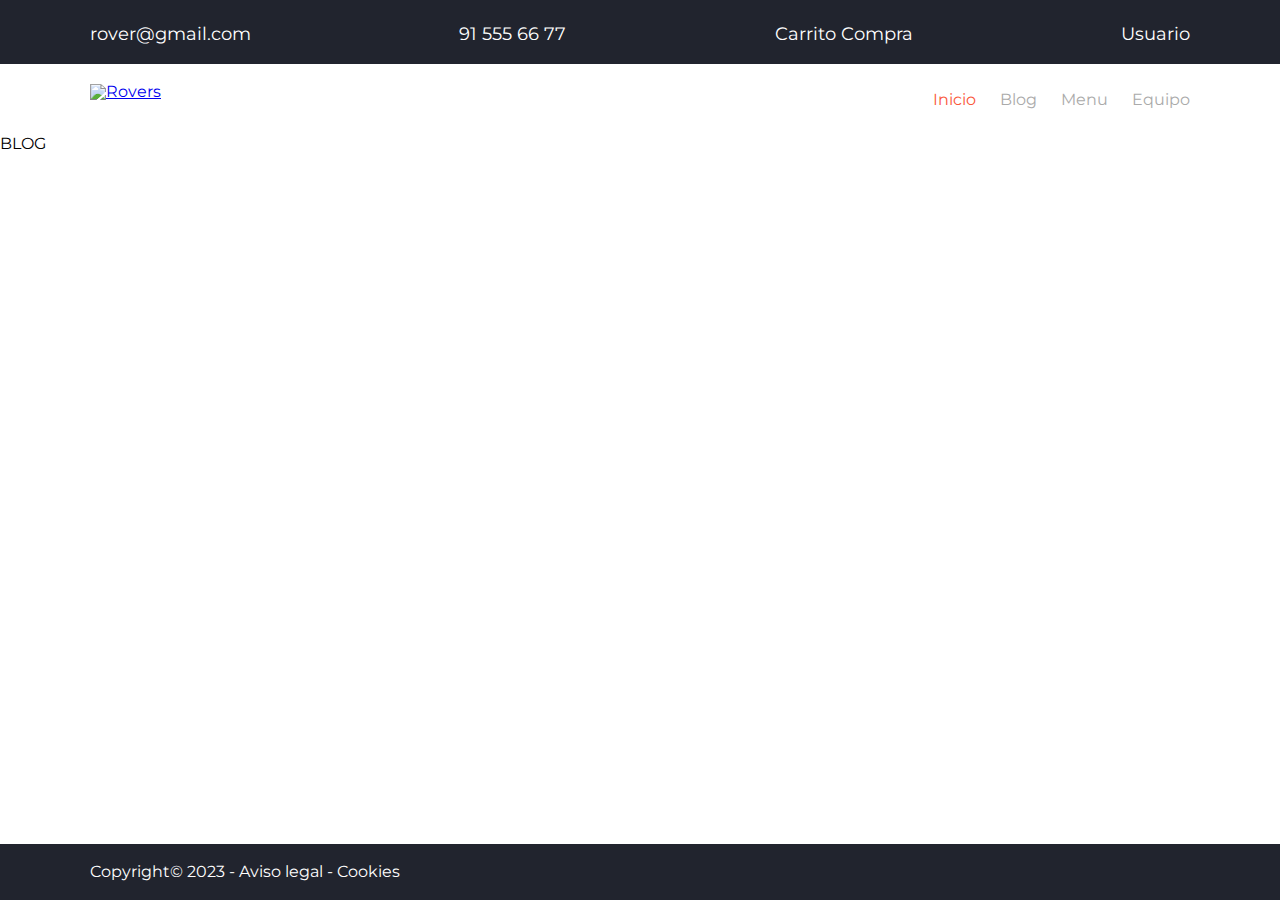
==== blog.html @ cadef68f "blog" ====
<!DOCTYPE html>
<html lang="es">

<head>
    <meta charset="UTF-8">
    <meta http-equiv="X-UA-Compatible" content="IE=edge">
    <meta name="viewport" content="width=device-width, initial-scale=1.0">
    <title>Hamburgueseria - Rovers</title>
    <link rel="stylesheet" href="https://cdnjs.cloudflare.com/ajax/libs/font-awesome/6.2.1/css/all.min.css"
        integrity="sha512-MV7K8+y+gLIBoVD59lQIYicR65iaqukzvf/nwasF0nqhPay5w/9lJmVM2hMDcnK1OnMGCdVK+iQrJ7lzPJQd1w=="
        crossorigin="anonymous" referrerpolicy="no-referrer" />
    <link rel="stylesheet" href="./css/style.css">
</head>

<body id="top">

    <div class="wrapper">

        <header>
            <div class="nav-top">
                <div class="container">

                    <div>
                        <a href="mailto:rover@gmail.com">
                            <i class="fas fa-envelope"></i>
                            <span>rover@gmail.com</span>
                        </a>
                    </div>
                    <div>
                        <a href="mailto:rover@gmail.com">
                            <i class="fa-solid fa-phone-flip"></i>
                            <span>91 555 66 77</span>
                        </a>
                    </div>
                    <div>
                        <a href="#">
                            <i class="fas fa-shopping-cart"></i>
                            <span>Carrito Compra</span>
                        </a>
                    </div>
                    <div>
                        <a href="#">
                            <i class="fas fa-user-circle"></i>
                            <span>Usuario</span>
                        </a>
                    </div>

                </div>
            </div>
            <nav>
                <div class="container">
                    <figure class="logo">
                        <a href="index.html">
                            <img src="./assets/images/logo.jpg" alt="Rovers">
                        </a>
                    </figure>
                    <div class="hamburguesa">
                        <div></div>
                        <div></div>
                        <div></div>
                    </div>
                    <ul class="menu">
                        <li><a class="activo" href="index.html">Inicio</a></li>
                        <li><a href="blog.html">Blog</a></li>
                        <li><a href="menu.html">Menu</a></li>
                        <li><a href="team.html">Equipo</a></li>
                    </ul>
                </div>
            </nav>
        </header>

        <main>
            <h1>BLOG</h1>
        </main>
        <footer>
            <div class="container">
                <p>Copyright&copy; 2023 -
                    <a href="#">Aviso legal</a> -

                    <a href="#">Cookies</a>
                </p>
            </div>
        </footer>

        <div class="flecha">
            <a href="#top">
                <i class="fas fa-caret-square-up"></i>
            </a>

        </div>






    </div>



</body>

</html>
---- css/style.css ----
@import url(reset.css);
@import url('https://fonts.googleapis.com/css2?family=Handlee&family=Montserrat:wght@400;700&display=swap');


/* font-family: 'Handlee', cursive;
font-family: 'Montserrat', sans-serif;
color-principal:#fa573a
color-azul:#21242e */

html {
    /* para generar animaciones de puntos de ancla */
    scroll-behavior: smooth;
}

:root {
    --fuenteprincipal: 'Montserrat', sans-serif;
    --fuentetitulos: 'Handlee', cursive;
    --colorprincipal: #fa573a;
    --colorsecundario: #21242e;
    --fontsize: 1em;
    --anchomaximo: 1100px;
}

* {
    box-sizing: border-box;
}

img {
    width: 100%;
    height: auto;
    display: block;
}

.container {
    max-width: var(--anchomaximo);
    margin: 0 auto;
}

body {
    font-family: var(--fuenteprincipal);
    font-size: var(--fontsize);
}

/* 
inicio header */

header .nav-top {
    background-color: var(--colorsecundario);
    padding: 1.250em 0;
}

header .nav-top .container {
    display: flex;
    justify-content: space-around;
}

header .nav-top a {
    text-decoration: none;
    color: var(--colorprincipal);
}

header .nav-top a i {
    font-size: 150%;
}


header .nav-top a span {
    color: white;
    display: none;
}

header nav {
    padding: 1.250em;
}

header .hamburguesa {
    width: 1.875em;
    cursor: pointer;

}

header .hamburguesa div {
    border-top: 2px solid #aaa;
    margin-bottom: 0.625em;
}

header nav .container {
    display: flex;
    flex-wrap: wrap;
    justify-content: space-between;
}

header nav .menu {
    width: 100%;
    padding-top: 1.25em;
}

header .logo {
    max-width: 100px;
}

header .menu a {
    display: block;
    text-align: center;
    padding: 1.25em;
    text-decoration: none;
    color: #aaa;
    border-bottom: 1px solid #aaa;
    transition: 0.5s;
}

header .menu a:hover {
    color: var(--colorprincipal);
}

header .menu li:last-child a {
    border-bottom: 0px;
}

header .menu .activo {
    color: var(--colorprincipal);
}

/* final header */

/* inicio footer */

footer {
    background-color: var(--colorsecundario);
    padding: 1.250em 0px;
    text-align: center;
    color: white;
    position: fixed;
    bottom: 0;
    width: 100%;
}

footer a {
    color: white;
    text-decoration: none;
}

footer a:hover {

    color: var(--colorprincipal);
}

.flecha a {
    display: block;
    color: var(--colorprincipal);
    position: fixed;
    bottom: 70px;
    right: 20px;
    font-size: 250%;
}








/* final footer */

/* mediaqueries */

@media(min-width:48.000em) {

    header .nav-top a span {
        display: inline;
        font-size: 110%;
    }

    header .nav-top .container {

        justify-content: space-between;
    }

    footer {
        text-align: left;
    }



}

@media(min-width:62.750em) {
    header .hamburguesa {
        display: none;

    }

    header nav .menu {
        width: auto;
        padding-top: 0em;
    }

    header nav .menu li {
        display: inline-block;
    }

    header .menu a {
        border-bottom: 0px;
        padding: 0.5em 0 0.5em 1.25em;
    }




}
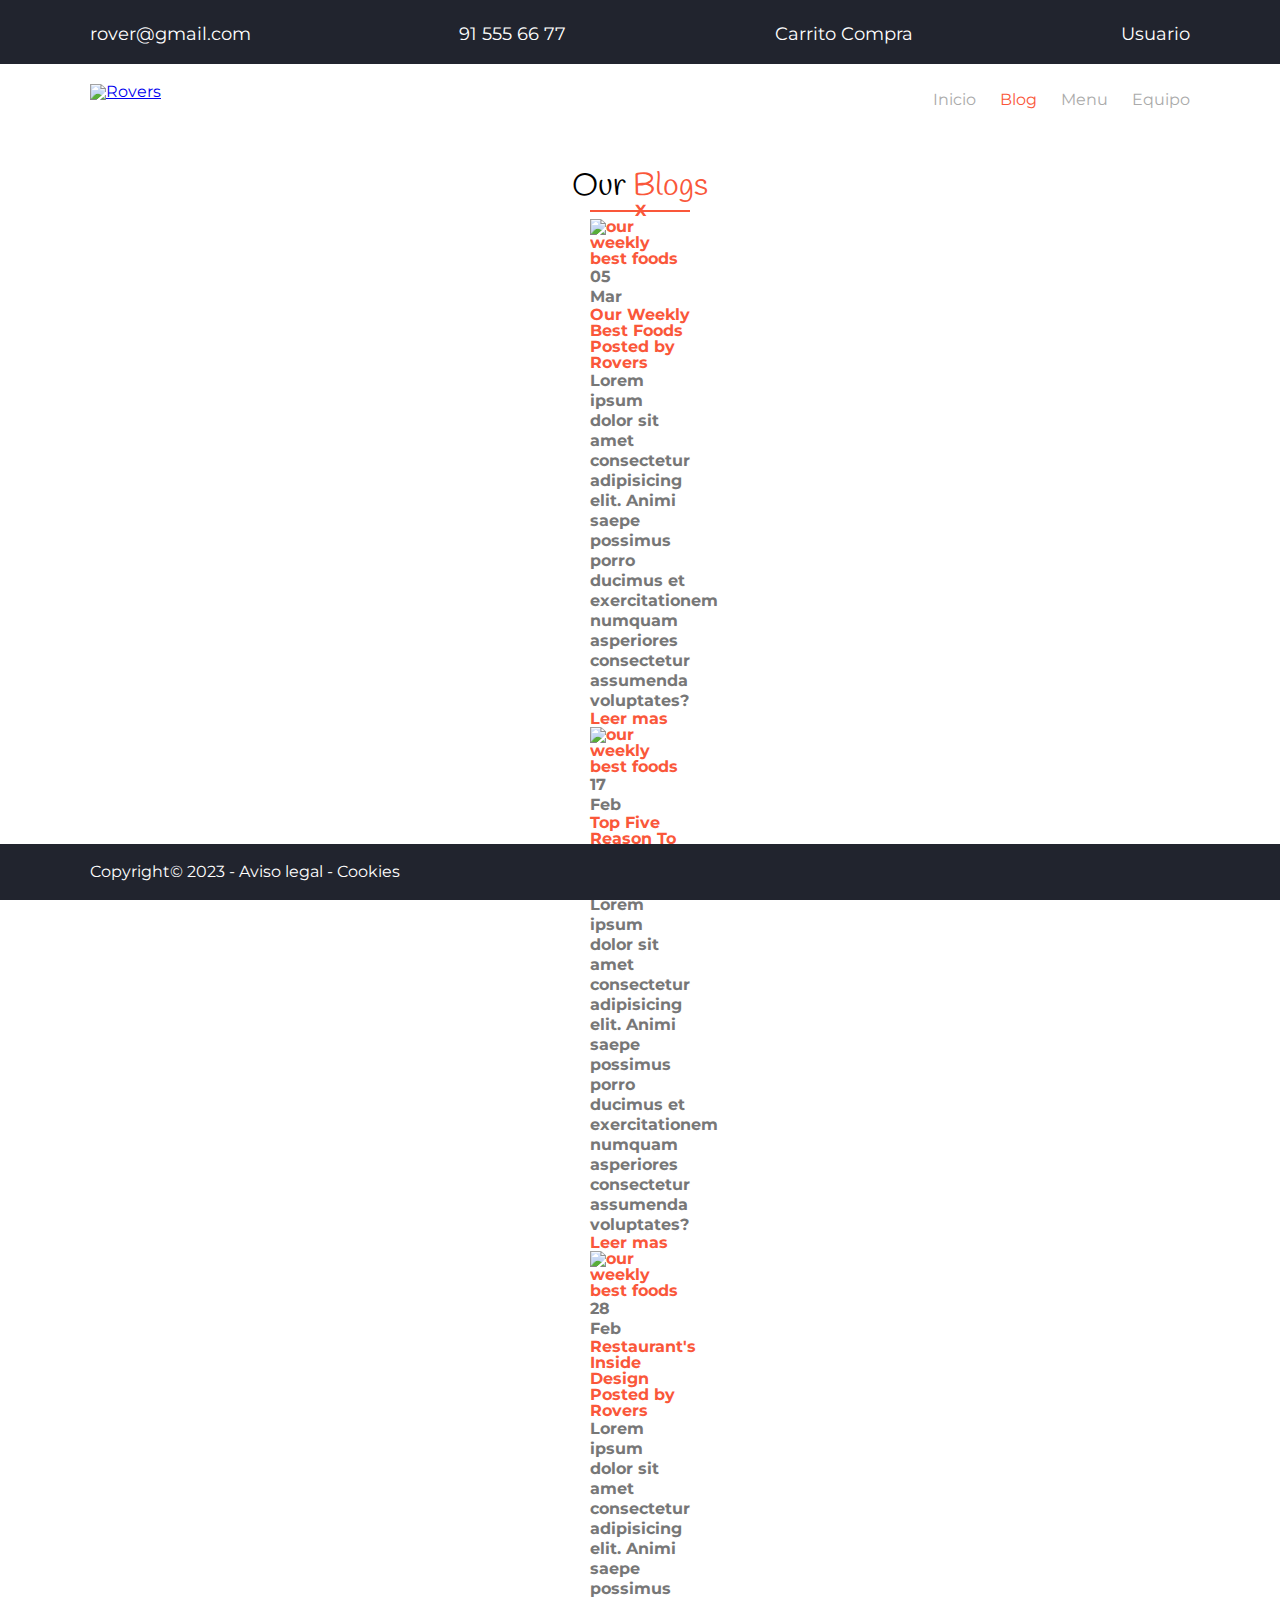
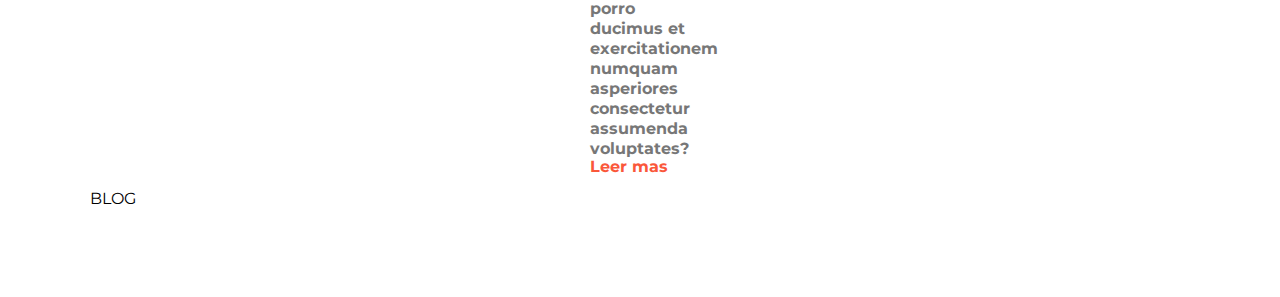
==== commit e28f1309: "maquetacion de our blogs en html" ====
--- a/blog.html
+++ b/blog.html
@@ -60,8 +60,8 @@
                         <div></div>
                     </div>
                     <ul class="menu">
-                        <li><a class="activo" href="index.html">Inicio</a></li>
-                        <li><a href="blog.html">Blog</a></li>
+                        <li><a href="index.html">Inicio</a></li>
+                        <li><a class="activo" href="blog.html">Blog</a></li>
                         <li><a href="menu.html">Menu</a></li>
                         <li><a href="team.html">Equipo</a></li>
                     </ul>
@@ -70,8 +70,94 @@
         </header>
 
         <main>
-            <h1>BLOG</h1>
+            <section id="ourblogs">
+                <div class="container">
+                    <h2>Our <span>Blogs</span></h2>
+                    <div class="underline">
+                        <hr noshade="noshade">
+                        <span>X</span>
+                        <div class="flex">
+
+                            <article>
+                                <figure>
+                                    <img src="./assets/images/news3.jpg" alt="our weekly best foods">
+                                    <div>
+                                        <p>05</p>
+                                        <p>Mar</p>
+                                    </div>
+                                </figure>
+                                <h3>Our Weekly Best Foods</h3>
+                                <h5>Posted by Rovers</h5>
+                                <p>Lorem ipsum dolor sit amet consectetur adipisicing elit. Animi saepe possimus porro
+                                    ducimus et exercitationem numquam asperiores consectetur assumenda voluptates?</p>
+                                <div>
+                                    <a class="enlace" href="">Leer mas
+                                        <i class="fas fa-long-arrow-alt-right"></i>
+                                    </a>
+                                </div>
+                            </article>
+
+                            <article>
+                                <figure>
+                                    <img src="./assets/images/news4.jpg" alt="our weekly best foods">
+                                    <div>
+                                        <p>17</p>
+                                        <p>Feb</p>
+                                    </div>
+                                </figure>
+                                <h3>Top Five Reason To Visit</h3>
+                                <h5>Posted by Rovers</h5>
+                                <p>Lorem ipsum dolor sit amet consectetur adipisicing elit. Animi saepe possimus porro
+                                    ducimus et exercitationem numquam asperiores consectetur assumenda voluptates?</p>
+                                <div>
+                                    <a class="enlace" href="">Leer mas
+                                        <i class="fas fa-long-arrow-alt-right"></i>
+                                    </a>
+                                </div>
+                            </article>
+                            <article>
+                                <figure>
+                                    <img src="./assets/images/news1.jpg" alt="our weekly best foods">
+                                    <div>
+                                        <p>28</p>
+                                        <p>Feb</p>
+                                    </div>
+                                </figure>
+                                <h3>Restaurant's Inside Design</h3>
+                                <h5>Posted by Rovers</h5>
+                                <p>Lorem ipsum dolor sit amet consectetur adipisicing elit. Animi saepe possimus porro
+                                    ducimus et exercitationem numquam asperiores consectetur assumenda voluptates?</p>
+                                <div>
+                                    <a class="enlace" href="">Leer mas
+                                        <i class="fas fa-long-arrow-alt-right"></i>
+                                    </a>
+                                </div>
+                            </article>
+                        </div>
+
+
+                    </div>
+                    <h1>BLOG</h1>
+            </section>
         </main>
+
+
+
+
+
+
+
+
+
+
+
+
+
+
+
+
+
+
         <footer>
             <div class="container">
                 <p>Copyright&copy; 2023 -
--- a/css/style.css
+++ b/css/style.css
@@ -19,6 +19,7 @@
     --colorsecundario: #21242e;
     --fontsize: 1em;
     --anchomaximo: 1100px;
+    --margingrid: 1em;
 }
 
 * {
@@ -163,8 +164,248 @@
 
 /* final footer */
 
+
+/* inicio hero */
+
+.hero {
+    background-image: url(../assets/images/fondo.jpg);
+    height: 60vh;
+    background-color: #777;
+    background-blend-mode: multiply;
+    background-position: center center;
+    background-size: cover;
+    color: white;
+
+
+}
+
+.hero .container {
+    display: flex;
+    flex-direction: column;
+    justify-content: center;
+    height: 100%;
+    width: 90%;
+}
+
+.hero h1 {
+    font-family: var(--fuentetitulos);
+    font-size: 2.25em;
+}
+
+.hero h2 {
+    color: var(--colorprincipal);
+    font-size: 1.25em;
+    margin: var(--margingrid) 0;
+}
+
+.hero p {
+    font-size: 1.15em;
+}
+
+.boton {
+    display: inline-block;
+    background-color: var(--colorprincipal);
+    padding: 1.15em;
+    color: white;
+    text-decoration: none;
+    border: 1px solid var(--colorprincipal);
+    margin: var(--margingrid) 0;
+
+}
+
+.boton:hover {
+    background-color: transparent;
+    color: var(--colorprincipal);
+
+}
+
+.boton:hover i {
+    transition: transform 0.5s;
+    /* para especificar que solo afecte a la flechita */
+    transform: translateX(5px) scale(1.15);
+}
+
+.hero .social {
+    display: flex;
+    width: 160px;
+    justify-content: space-between;
+}
+
+.hero .social a {
+    color: white;
+    font-size: 2em;
+}
+
+
+/* final hero */
+
+main section {
+    padding: 2.188em 1.5em;
+}
+
+main section h2 {
+    color: black;
+    font-family: var(--fuentetitulos);
+    font-size: 2em;
+    text-align: center;
+}
+
+main section h2 span {
+    color: var(--colorprincipal);
+}
+
+main section .underline {
+    position: relative;
+    width: 6.250em;
+    margin: 0 auto;
+    color: var(--colorprincipal);
+    font-weight: 700;
+    margin-bottom: var(--margingrid);
+}
+
+main section .underline hr {
+    border-color: var(--colorprincipal);
+    position: absolute;
+    width: 100%;
+    top: -1px;
+}
+
+main section .underline span {
+    text-align: center;
+    display: block;
+}
+
+main section:last-child {
+    padding-bottom: 90px;
+}
+
+/* inicio ourservices */
+
+/* display grid */
+
+main #ourservices .grid {
+    display: grid;
+    grid-column: 1fr;
+    gap: var(--margingrid);
+
+}
+
+
+main #ourservices article {
+    border-bottom: 1px solid #aaa;
+    padding: 1.5em 0;
+}
+
+main #ourservices article i:not(.fa-long-arrow-alt-right) {
+    color: var(--colorprincipal);
+    font-size: 140%;
+    border: 1px solid var(--colorprincipal);
+    display: inline-block;
+    padding: 0.5em;
+}
+
+main #ourservices h3 {
+    font-weight: 700;
+    margin: 10px 0;
+    font-size: 110%;
+
+}
+
+main #ourservices p {
+    color: #777;
+    line-height: 1.25em;
+    margin-bottom: 0.5em;
+}
+
+.enlace {
+    text-decoration: none;
+    color: var(--colorprincipal);
+    font-weight: 700;
+}
+
+.fa-truck {
+    transform: rotateY(180deg);
+}
+
+
+/* final ourservices */
+
+/* inicio aboutus */
+
+
+main #aboutus .flex {
+    display: flex;
+    flex-direction: column;
+    gap: var(--margingrid);
+}
+
+main #aboutus h3 {
+    font-weight: 700;
+    font-size: 110%;
+}
+
+main #aboutus h4 {
+    margin: 1em 0;
+    color: var(--colorprincipal);
+}
+
+main section p {
+    color: #777;
+    line-height: 1.25em;
+}
+
+
+main #aboutus .marco {
+    border: 3px solid var(--colorprincipal);
+    transform: rotateZ(10deg);
+    width: 95%;
+    margin: 0 auto;
+    transition: 1s;
+}
+
+/* hay que poner la transicion en la imagen y en en el marco para conseguir el efecto deseado */
+main #aboutus .marco img {
+    transform: rotateZ(-10deg);
+    transition: 1s;
+}
+
+main #aboutus figure:hover :is(.marco, img) {
+    transform: rotateZ(0deg);
+}
+
+
+
+/* final aboutus */
 /* mediaqueries */
 
+/* 600px */
+@media(min-width: 37.500em) {
+    main #ourservices .grid {
+        grid-template-columns: repeat(2, 1fr);
+    }
+
+    main #ourservices article:last-child {
+        grid-column: 1/3;
+
+    }
+
+    main #ourservices article {
+        border-bottom: 0px;
+        border-left: 1px solid #aaa;
+        padding: 1.5em;
+    }
+
+    main #aboutus .flex {
+
+        flex-direction: row;
+
+    }
+
+
+}
+
+
+/* 768 px */
 @media(min-width:48.000em) {
 
     header .nav-top a span {
@@ -181,6 +422,14 @@
         text-align: left;
     }
 
+    main #ourservices .grid {
+        grid-template-columns: repeat(3, 1fr);
+
+    }
+
+    main #ourservices article:last-child {
+        grid-column: 3/4;
+    }
 
 
 }
@@ -207,5 +456,4 @@
 
 
 
-
 }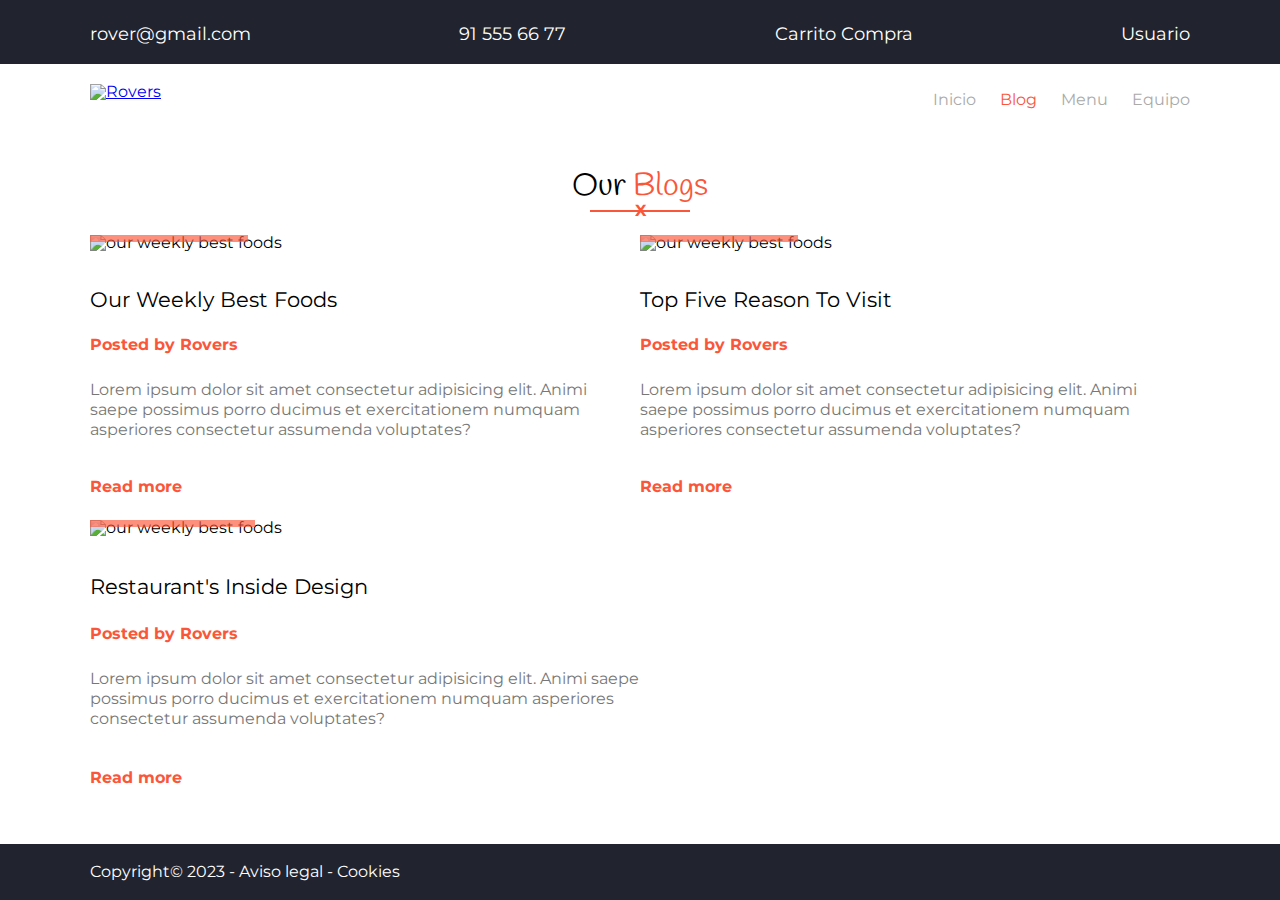
==== commit c725d775: "our blogs movil terminado" ====
--- a/blog.html
+++ b/blog.html
@@ -76,67 +76,68 @@
                     <div class="underline">
                         <hr noshade="noshade">
                         <span>X</span>
-                        <div class="flex">
+                    </div>
+                    <div class="flex">
 
-                            <article>
-                                <figure>
-                                    <img src="./assets/images/news3.jpg" alt="our weekly best foods">
-                                    <div>
-                                        <p>05</p>
-                                        <p>Mar</p>
-                                    </div>
-                                </figure>
-                                <h3>Our Weekly Best Foods</h3>
-                                <h5>Posted by Rovers</h5>
-                                <p>Lorem ipsum dolor sit amet consectetur adipisicing elit. Animi saepe possimus porro
-                                    ducimus et exercitationem numquam asperiores consectetur assumenda voluptates?</p>
+                        <article>
+                            <figure>
+                                <img src="./assets/images/news3.jpg" alt="our weekly best foods">
                                 <div>
-                                    <a class="enlace" href="">Leer mas
-                                        <i class="fas fa-long-arrow-alt-right"></i>
-                                    </a>
+                                    <p>05</p>
+                                    <p>Mar</p>
                                 </div>
-                            </article>
+                            </figure>
+                            <h3>Our Weekly Best Foods</h3>
+                            <h5>Posted by Rovers</h5>
+                            <p>Lorem ipsum dolor sit amet consectetur adipisicing elit. Animi saepe possimus porro
+                                ducimus et exercitationem numquam asperiores consectetur assumenda voluptates?</p>
+                            <div>
+                                <a class="enlace" href="">Read more
+                                    <i class="fas fa-long-arrow-alt-right"></i>
+                                </a>
+                            </div>
+                        </article>
 
-                            <article>
-                                <figure>
-                                    <img src="./assets/images/news4.jpg" alt="our weekly best foods">
-                                    <div>
-                                        <p>17</p>
-                                        <p>Feb</p>
-                                    </div>
-                                </figure>
-                                <h3>Top Five Reason To Visit</h3>
-                                <h5>Posted by Rovers</h5>
-                                <p>Lorem ipsum dolor sit amet consectetur adipisicing elit. Animi saepe possimus porro
-                                    ducimus et exercitationem numquam asperiores consectetur assumenda voluptates?</p>
+                        <article>
+                            <figure>
+                                <img src="./assets/images/news4.jpg" alt="our weekly best foods">
                                 <div>
-                                    <a class="enlace" href="">Leer mas
-                                        <i class="fas fa-long-arrow-alt-right"></i>
-                                    </a>
+                                    <p>17</p>
+                                    <p>Feb</p>
                                 </div>
-                            </article>
-                            <article>
-                                <figure>
-                                    <img src="./assets/images/news1.jpg" alt="our weekly best foods">
-                                    <div>
-                                        <p>28</p>
-                                        <p>Feb</p>
-                                    </div>
-                                </figure>
-                                <h3>Restaurant's Inside Design</h3>
-                                <h5>Posted by Rovers</h5>
-                                <p>Lorem ipsum dolor sit amet consectetur adipisicing elit. Animi saepe possimus porro
-                                    ducimus et exercitationem numquam asperiores consectetur assumenda voluptates?</p>
+                            </figure>
+                            <h3>Top Five Reason To Visit</h3>
+                            <h5>Posted by Rovers</h5>
+                            <p>Lorem ipsum dolor sit amet consectetur adipisicing elit. Animi saepe possimus porro
+                                ducimus et exercitationem numquam asperiores consectetur assumenda voluptates?</p>
+                            <div>
+                                <a class="enlace" href="">Read more
+                                    <i class="fas fa-long-arrow-alt-right"></i>
+                                </a>
+                            </div>
+                        </article>
+                        <article>
+                            <figure>
+                                <img src="./assets/images/news1.jpg" alt="our weekly best foods">
                                 <div>
-                                    <a class="enlace" href="">Leer mas
-                                        <i class="fas fa-long-arrow-alt-right"></i>
-                                    </a>
+                                    <p>28</p>
+                                    <p>Feb</p>
                                 </div>
-                            </article>
-                        </div>
+                            </figure>
+                            <h3>Restaurant's Inside Design</h3>
+                            <h5>Posted by Rovers</h5>
+                            <p>Lorem ipsum dolor sit amet consectetur adipisicing elit. Animi saepe possimus porro
+                                ducimus et exercitationem numquam asperiores consectetur assumenda voluptates?</p>
+                            <div>
+                                <a class="enlace" href="">Read more
+                                    <i class="fas fa-long-arrow-alt-right"></i>
+                                </a>
+                            </div>
+                        </article>
+                    </div>
 
 
-                    </div>
+
                     <h1>BLOG</h1>
             </section>
         </main>
--- a/css/style.css
+++ b/css/style.css
@@ -376,6 +376,70 @@
 
 
 /* final aboutus */
+
+/* inicio ourblogs */
+
+main #ourblogs h1 {
+    display: none;
+}
+
+main #ourblogs .flex {
+    display: flex;
+    flex-wrap: wrap;
+    gap: 25px;
+}
+
+main #ourblogs article {
+    width: calc(50% - 25px)
+}
+
+main #ourblogs article:last-child {
+    width: 50%;
+}
+
+main #ourblogs figure {
+    position: relative;
+}
+
+main #ourblogs figure div {
+    position: absolute;
+    top: 0;
+    left: 0;
+    background-color: #fa573aa9;
+    width: 30%;
+    height: 45%;
+    background-blend-mode: screen;
+
+}
+
+main #ourblogs figure div p {
+    color: white;
+    text-align: center;
+    margin-top: 15%;
+    font-family: var(--fuenteprincipal);
+    font-weight: 700;
+    font-size: 120%;
+}
+
+main #ourblogs h3 {
+    font-family: var(--fuenteprincipal);
+    font-size: 130%;
+    padding-top: 7.5%;
+
+}
+
+main #ourblogs h5 {
+    font-weight: 700;
+    color: var(--colorprincipal);
+    padding: 5% 0;
+}
+
+main #ourblogs article>div {
+    padding-top: 7.5%;
+}
+
+/* final ourblogs */
+
 /* mediaqueries */
 
 /* 600px */
